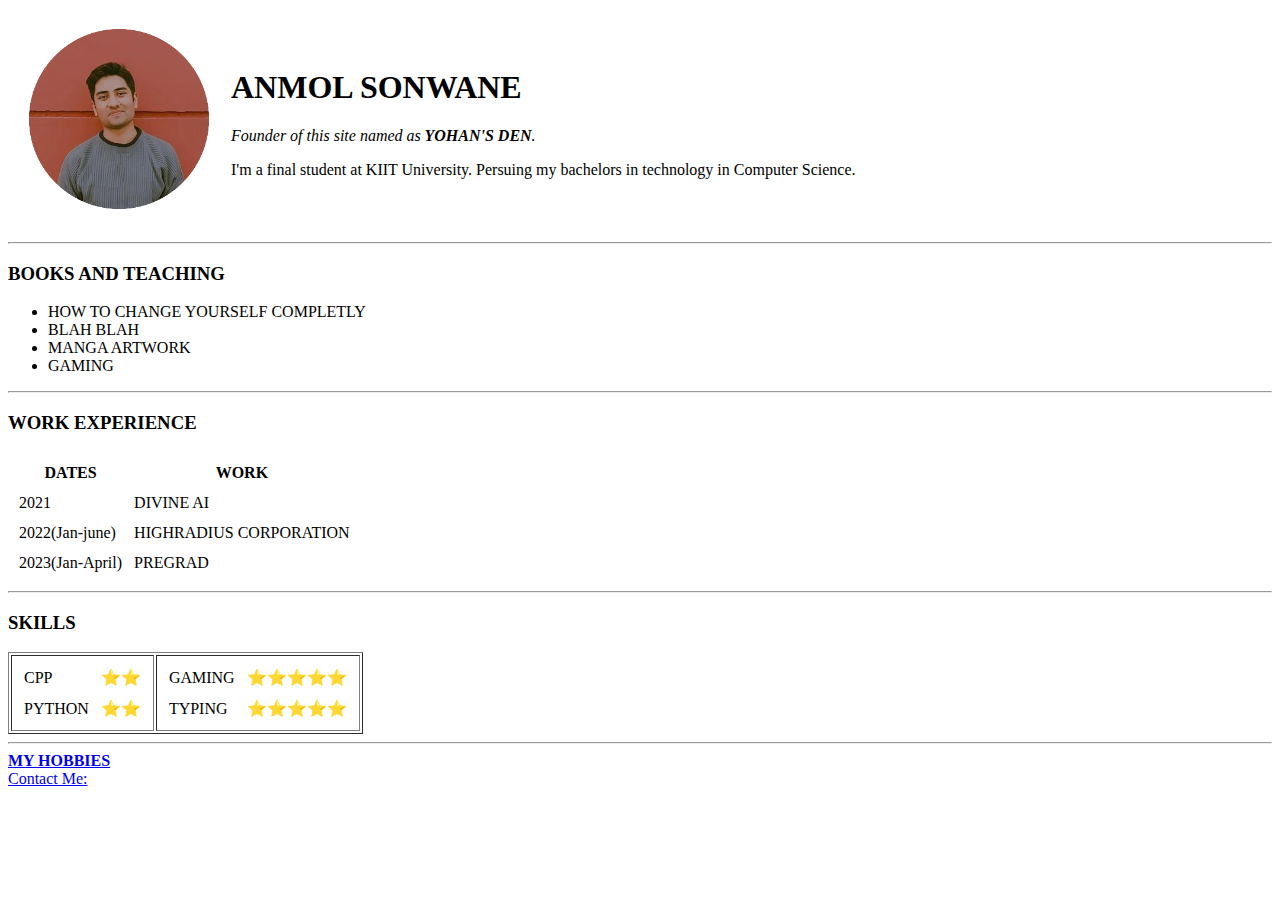
==== index.html @ aefee7c0 "Add initial cv website files" ====
<!DOCTYPE html>

<html lang="en">
    <head>
        <meta charset="UTF-8">
        <title>YOHAN'S DEN🤞</title>
    </head>
    <body>
        <table cellspacing="20">
            <tr>
                <td><img src = "yohan.png" length="180" width="180"></td>
                <td><h1>ANMOL SONWANE</h1>
                    <p><em>Founder of this site named as<strong> YOHAN'S DEN</strong>.</em><br></p>
                    <p>I'm a final student at KIIT University. Persuing my bachelors in technology in Computer Science.</p>
                </td>
            </tr>
        </table>
        <hr>
        
        
        <h3>BOOKS AND TEACHING</h3>
        <ul>
            <li>HOW TO CHANGE YOURSELF COMPLETLY</li>
            <li>BLAH BLAH</li>
            <li>MANGA ARTWORK</li>
            <li>GAMING</li>
        </ul>
        
        <hr>

        <h3>WORK EXPERIENCE</h3>
        <table cellspacing="10">
            <thead>
                <tr>
                    <th>DATES</th>
                    <th>WORK</th>
                </tr>
            </thead>
           <tbody>
            <tr>
                
                <td>2021</td>
                <td>DIVINE AI</td>
            </tr>
            <tr> 
                
                <td>2022(Jan-june)</td>
                <td>HIGHRADIUS CORPORATION</td>
            </tr>
            <tr>
                
                <td>2023(Jan-April)</td>
                <td>PREGRAD</td>
            </tr>
        </table>
           </tbody><hr> 

        <h3>SKILLS</h3>
        <table border="1">
            <tr>
                <td><table cellspacing="10">
                    <tr>
                        <td>CPP</td>
                        <td>⭐⭐</td>
                        
                    </tr>
                    <tr>
                        <td>PYTHON</td>
                        <td>⭐⭐</td>
                    </tr>
                </table>
                </td>
                <td>
                    <table cellspacing="10">
                        <tr>
                            <td>GAMING</td>
                            <td>⭐⭐⭐⭐⭐</td>
                        </tr>
                        <tr>
                            <td>TYPING</td>
                            <td>⭐⭐⭐⭐⭐</td>
                        </tr>
                    </table>
                </td>
            </tr>
            
        </table>
        </table><hr>
        <a href="hobbies.html"><strong>MY HOBBIES</strong></a><br>
        <a href="contact.html">Contact Me:</a>
        
    </body>
        
    </html>
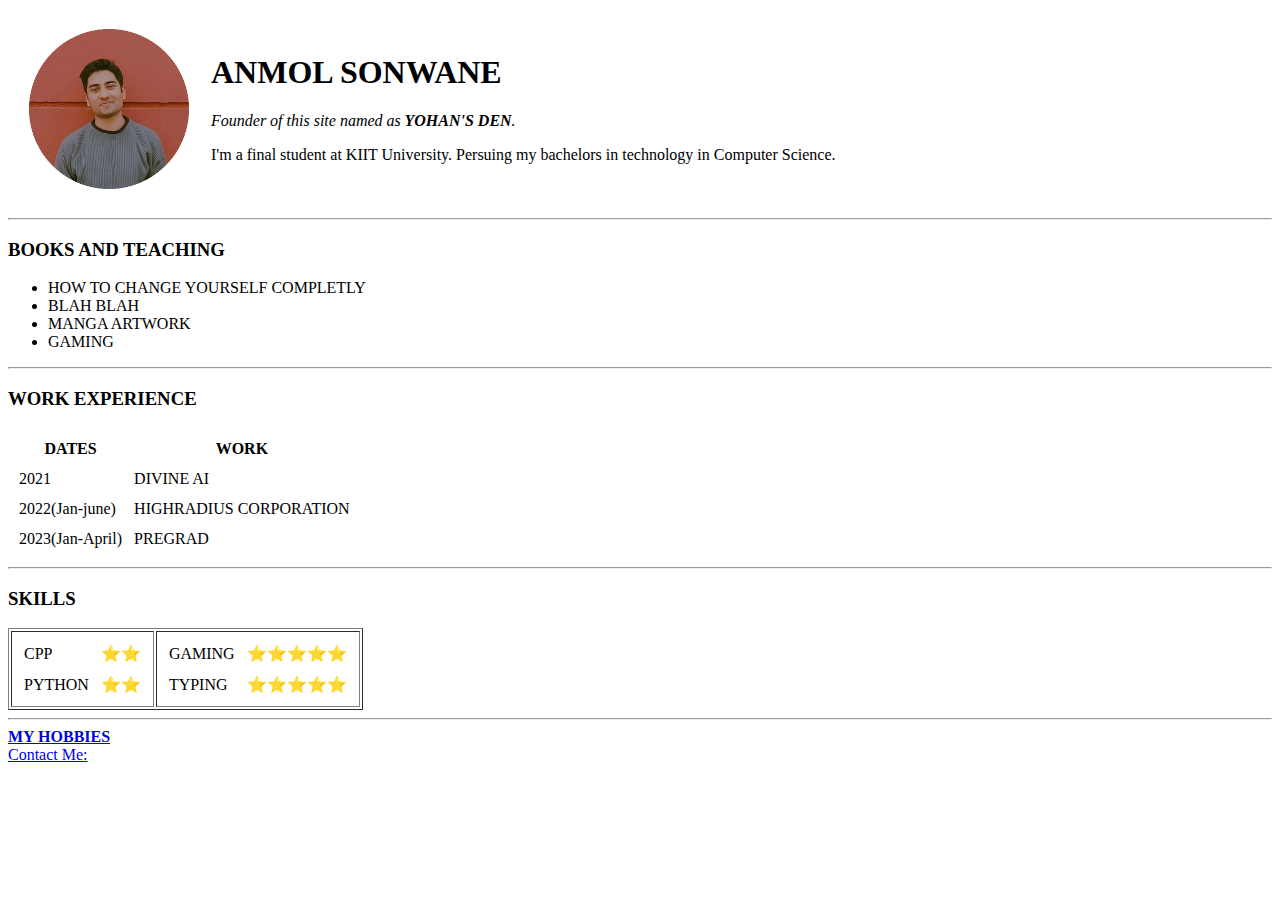
==== commit 45457ebc: "updated the index.html" ====
--- a/index.html
+++ b/index.html
@@ -1,14 +1,13 @@
-<!DOCTYPE html>
-
 <html lang="en">
     <head>
         <meta charset="UTF-8">
         <title>YOHAN'S DEN🤞</title>
+        <link rel="stylesheet" href="css/styles.css">
     </head>
     <body>
         <table cellspacing="20">
             <tr>
-                <td><img src = "yohan.png" length="180" width="180"></td>
+                <td><img src = "yohan.png" length="160" width="160"></td>
                 <td><h1>ANMOL SONWANE</h1>
                     <p><em>Founder of this site named as<strong> YOHAN'S DEN</strong>.</em><br></p>
                     <p>I'm a final student at KIIT University. Persuing my bachelors in technology in Computer Science.</p>
@@ -92,4 +91,3 @@
     </body>
         
     </html>
-
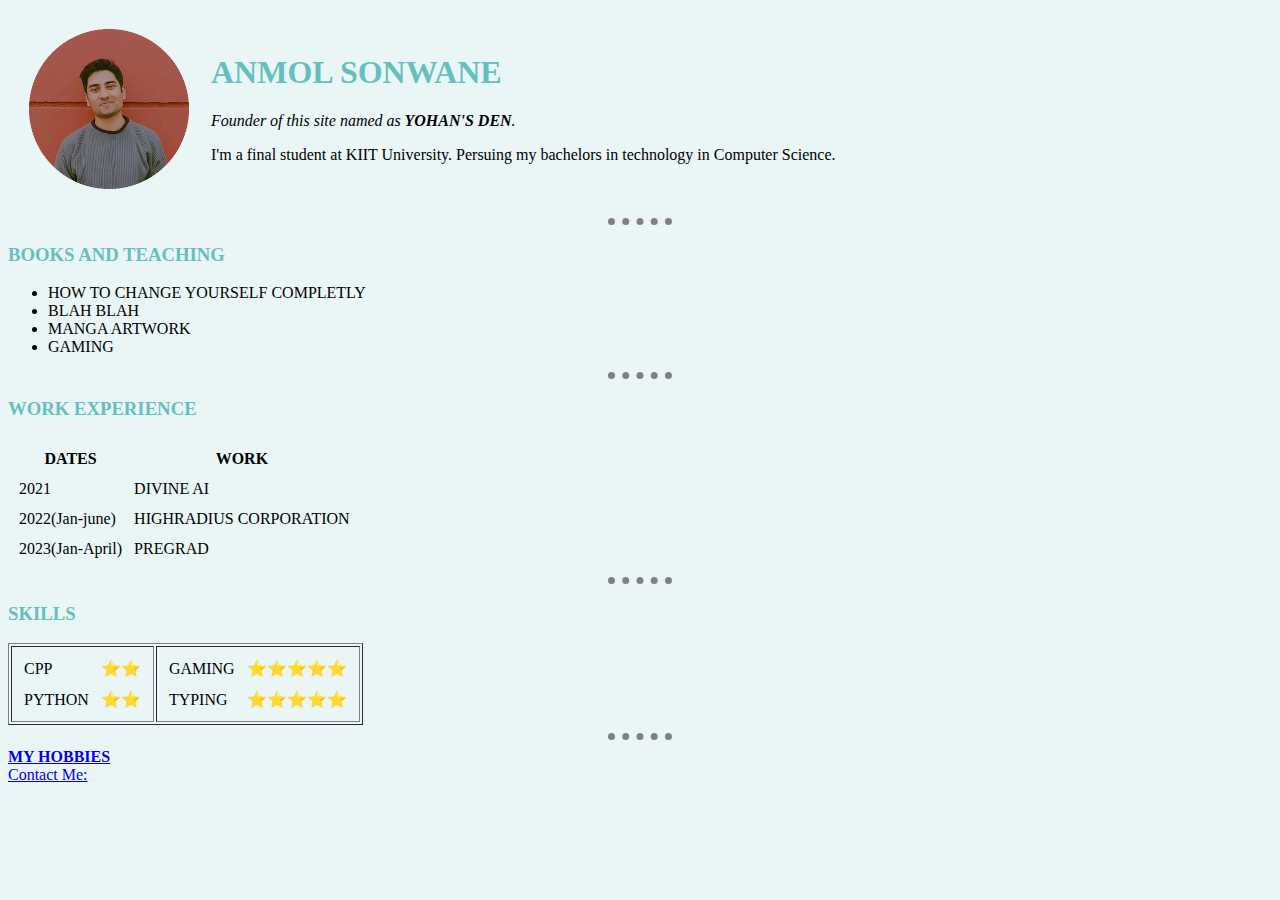
==== commit dbc41748: "updated index.html" ====
--- a/index.html
+++ b/index.html
@@ -2,7 +2,7 @@
     <head>
         <meta charset="UTF-8">
         <title>YOHAN'S DEN🤞</title>
-        <link rel="stylesheet" href="css/styles.css">
+        <link rel="stylesheet" href="styles.css">
     </head>
     <body>
         <table cellspacing="20">
--- a/styles.css
+++ b/styles.css
@@ -0,0 +1,18 @@
+body{
+    background-color: #EAF6F6;
+    }
+
+hr {
+    border-style:none;
+    border-top: 8px dotted grey;
+    height: none;
+    border-width: 7px;
+    width: 5%
+    }
+
+h1{
+    color: #66bfbf;
+}
+h3{
+    color: #66bfbf;
+}
